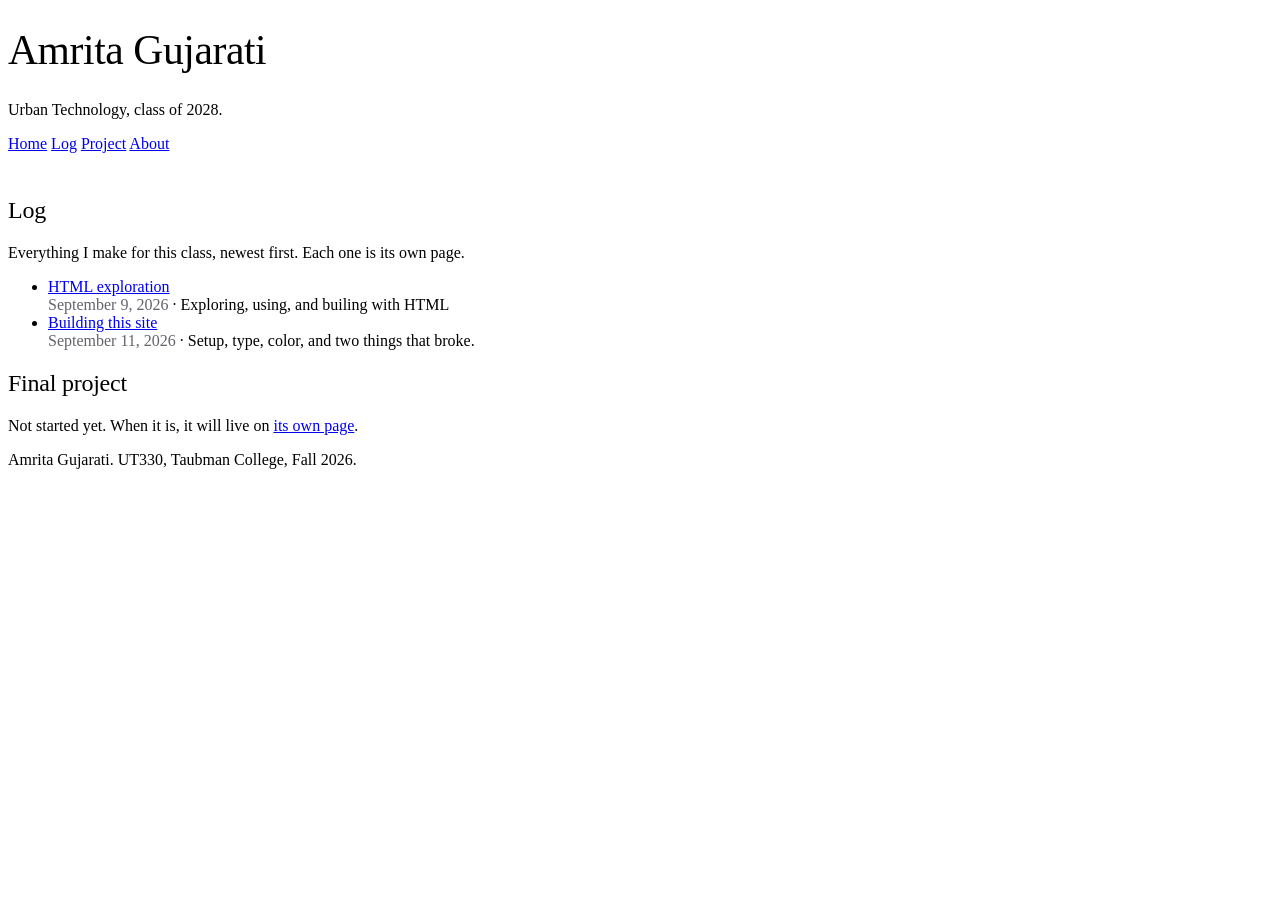
==== index.html @ 678fdd90 "Add files via upload" ====
<!DOCTYPE html>
<html lang="en">
<head>
<meta charset="utf-8">
<meta name="viewport" content="width=device-width, initial-scale=1">
<title>Dana Okonkwo — UT330</title>
<meta name="description" content="Coursework for UT330 Interaction Design and Urban Experiences, Taubman College, Fall 2026.">

<!-- Two stylesheets. Order matters. simple.css first, then yours. -->
<link rel="stylesheet" href="https://cdn.simplecss.org/simple.min.css">
<link rel="stylesheet" href="css/custom.css">
</head>

<body>

<header>
  <h1>Amrita Gujarati</h1>
  <p>Urban Technology, class of 2028.</p>
  <nav>
    <a href="index.html" aria-current="page">Home</a>
    <a href="entries/index.html">Log</a>
    <a href="project.html">Project</a>
    <a href="about.html">About</a>
  </nav>
</header>

<main>

  <h2>Log</h2>
  <p>Everything I make for this class, newest first. Each one is its own page.</p>

  <ul>
     <li>
      <a href="2026-09-11-myspace.html">HTML exploration</a><br>
      <time datetime="2026-09-09">September 9, 2026</time> ·
      Exploring, using, and builing with HTML
    </li>

    <li>
      <a href="2026-09-11-first-site.html">Building this site</a><br>
      <time datetime="2026-09-11">September 11, 2026</time> ·
      Setup, type, color, and two things that broke.
    </li>
  </ul>


  <h2>Final project</h2>
  <p>
    Not started yet. When it is, it will live on
    <a href="project.html">its own page</a>.
  </p>

</main>

<footer>
  <p>Amrita Gujarati. UT330, Taubman College, Fall 2026.</p>
</footer>

</body>
</html>
---- css/custom.css ----
/* ============================================================
   YOUR STYLES

   This file loads AFTER simple.css in the HTML, so anything you
   write here wins. That order is called the cascade. If you put
   this link above simple.css instead, none of it will work.

   Simple.css already styles every HTML element. You are not
   starting from nothing. You are adjusting something.
   ============================================================ */


/* ------------------------------------------------------------
   1. FONTS

   The @import below pulls two typefaces from Google Fonts.
   To change them:
     1. go to fonts.google.com or fontshare.com
     2. pick a font, copy the @import they give you
     3. replace the line below
     4. put the font's name in --sans-font or --heading-font

   @import must be the first thing in the file. Always.
   ------------------------------------------------------------ */

@import url('link href="https://fonts.googleapis.com/css2?family=Averia+Serif+Libre:ital,wght@0,300;0,400;0,700;1,300;1,400;1,700&display=swap"');


/* ------------------------------------------------------------
   2. VARIABLES

   These names come from simple.css. Changing a value here
   changes it everywhere on every page at once.

   Change all of them. The point is that your site does not
   look like the starter.
   ------------------------------------------------------------ */

:root, ::backdrop {

  /* --- type --- */
  --sans-font: 'Inter', system-ui, sans-serif;   /* body text */
  --heading-font: 'Instrument Serif', Averia Serif Libre, serif;  /* mine, not simple.css's */
  --mono-font: ui-monospace, Menlo, Consolas, monospace;

  /* --- color --- */
  --bg:          #FCFBF9;   /* page background */
  --accent-bg:   #9ebab5;   /* boxes, table headers, quote backgrounds */
  --text:        #1B1B1D;   /* body text */
  --text-light:  #63636B;   /* captions and secondary text */
  --border:      #D7D4CC;   /* rules and outlines */
  --accent:      #1F5C4A;   /* links */
  --accent-hover:#2E8268;
  --accent-text: var(--bg); /* text sitting on top of accent */
  --code:        #9A2A5C;
  --marked:      #F5E06B;   /* highlighter color for <mark> */

  --standard-border-radius: 3px;
}


/* ------------------------------------------------------------
   3. ADJUSTMENTS

   Simple.css does not have a heading font variable, so this
   applies mine. Delete it if you only want one typeface.
   ------------------------------------------------------------ */

h1, h2, h3, h4 {
  font-family: var(--heading-font);
  font-weight: 400;
  letter-spacing: -0.01em;
}

h1 { font-size: 2.6rem; line-height: 1.1; }

/* Dates and captions */
time { color: var(--text-light); }

figcaption { font-size: 0.9rem; }

/* Simple.css centers the header. This left-aligns it. */
header { text-align: left; padding-bottom: 1.5rem; }
header > nav { margin-top: 0.5rem; }


/* ------------------------------------------------------------
   4. YOUR CSS

   Write below here so you can always find your own work.
   ------------------------------------------------------------ */
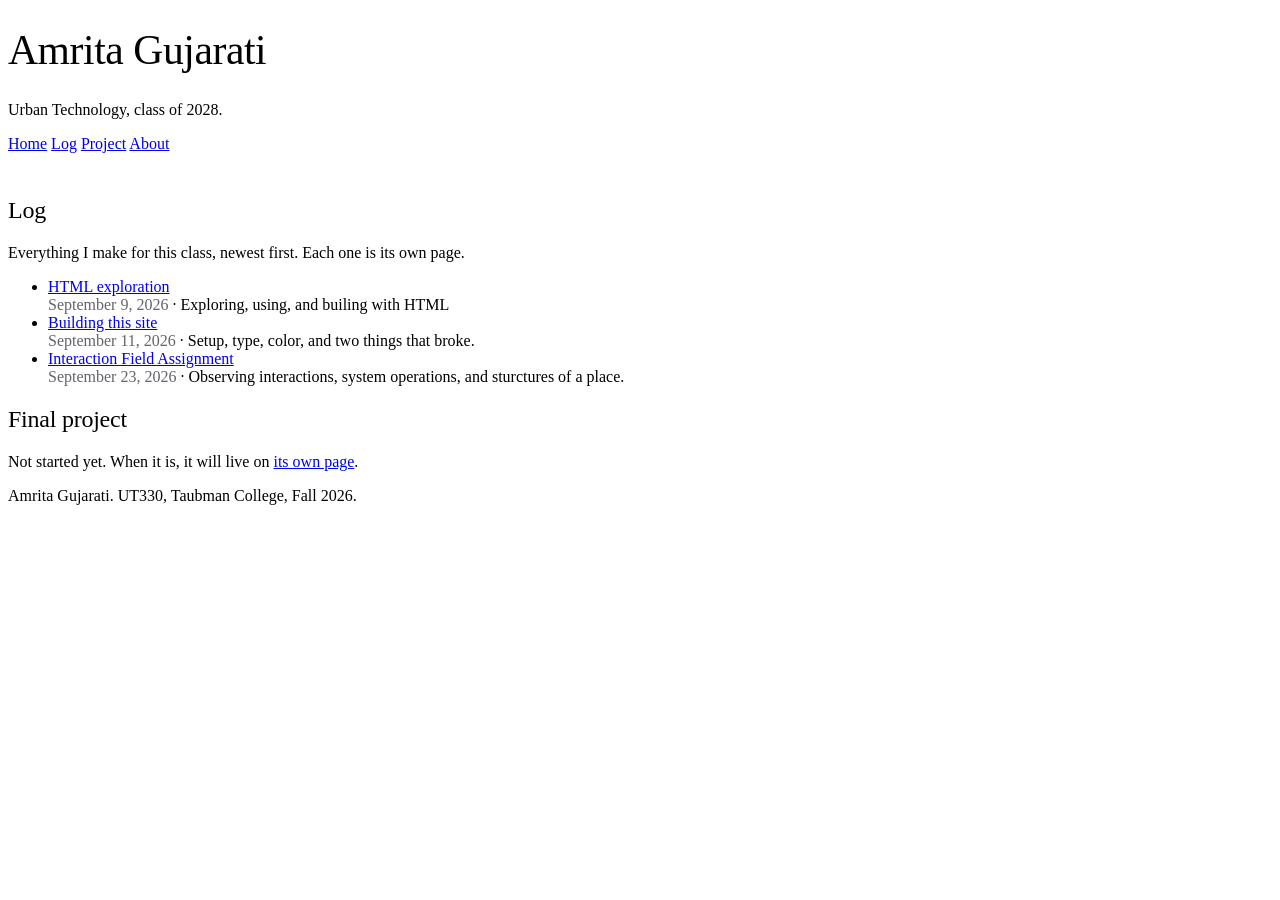
==== commit 48ed30e9: "Add files via upload" ====
--- a/index.html
+++ b/index.html
@@ -31,15 +31,23 @@
 
   <ul>
      <li>
-      <a href="2026-09-11-myspace.html">HTML exploration</a><br>
+      <a href="/entries/2026-09-09-myspace.html">HTML exploration</a><br>
       <time datetime="2026-09-09">September 9, 2026</time> ·
       Exploring, using, and builing with HTML
+    
     </li>
 
     <li>
-      <a href="2026-09-11-first-site.html">Building this site</a><br>
+      <a href="/entries/2026-09-11-first-site.html">Building this site</a><br>
       <time datetime="2026-09-11">September 11, 2026</time> ·
       Setup, type, color, and two things that broke.
+    </li>
+
+    <li>
+      <a href="/entries/2026-09-23-interaction-field-assignment.html">Interaction Field Assignment</a><br>
+      <time datetime="2026-09-09">September 23, 2026</time> ·
+      Observing interactions, system operations, and sturctures of a place.
+    
     </li>
   </ul>
 
